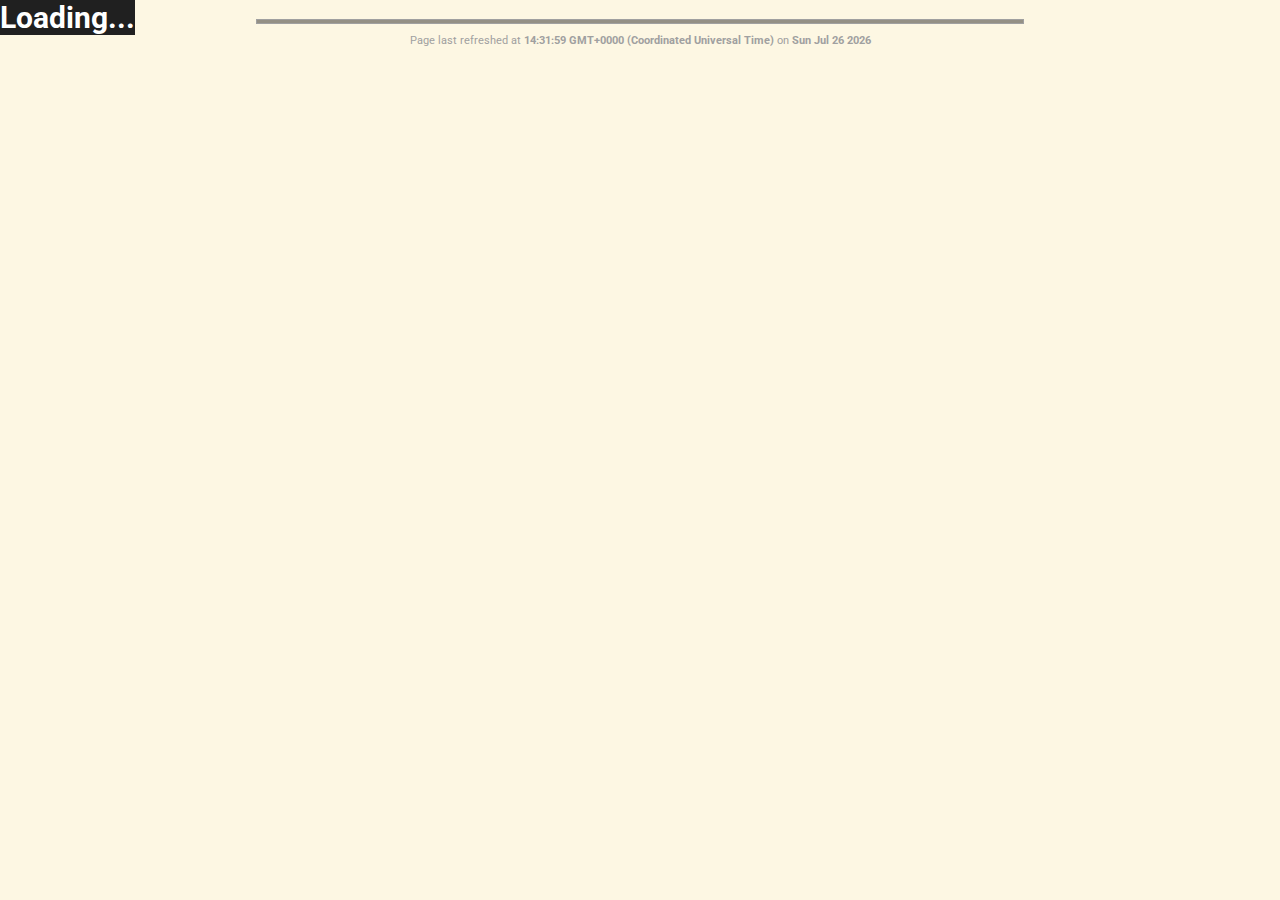
==== Frontend/wwwroot/index.html @ 5376543a "Merged PR 108: Add Docker and Jenkins support" ====
<meta charset="utf-8"/>
<html>
	<head>
		<!-- Tell Safari that this is an App, not a website -->
    	<meta name="apple-mobile-web-app-capable" content="yes">
    	<meta name="viewport" content="user-scalable=1.0,initial-scale=1.0,minimum-scale=1.0,maximum-scale=1.0">
    	<meta name="format-detection" content="telephone=no">
    	<meta name="apple-mobile-web-app-status-bar-style" content="black" />

        <!-- Prevent caching -->
        <meta http-equiv="cache-control" content="max-age=0" />
        <meta http-equiv="cache-control" content="no-cache" />
        <meta http-equiv="expires" content="0" />
        <meta http-equiv="expires" content="Tue, 01 Jan 1980 1:00:00 GMT" />
        <meta http-equiv="pragma" content="no-cache" />

    	<link rel="stylesheet" href="https://use.fontawesome.com/releases/v5.7.2/css/all.css" integrity="sha384-fnmOCqbTlWIlj8LyTjo7mOUStjsKC4pOpQbqyi7RrhN7udi9RwhKkMHpvLbHG9Sr" crossorigin="anonymous">
    	<link href="CSS/main.css" rel="stylesheet" />
    	<script src="JS/jquery-3.3.1.min.js"></script>
    	<script src="JS/AppleLinkFix.js"></script>
        <script src="JS/js.cookie.js"></script>
    	<script src="JS/LSSDInOutAPI.js"></script>
        <script src="JS/ipad_inout_functions.js"></script>
    	<script src="JS/ipad_autostart.js"></script>

	</head>
	<body>
		<div class="ipad_sized_page_container">
			<div id="watchdog_reload_warning_message" class="pop_up_window_curtains">
				<div class="pop_up_window">
					<p>
						It looks like this page hasn't been refreshed in a while, and it might be out of date.
					</p>
					<br />
					<a href="index.html" class="pop_up_window_button">PUSH ME TO RELOAD</a><br /><br />
				</div>
			</div>
            <div id="loading" class="loading_text"><i class="fas fa-cog fa-spin"></i> Loading...<div class="status_log" id="status_log"></div></div>
            <div id="title_bar" class="title_bar noselect hidden">
                <div class="title_bar_text" onclick="onclick_TitleBar()">
				    <i class="fa fa-filter"></i>&nbsp;
                    <div id="lblFilterBy">All People</div>
                </div>
                <div id="mnuFilterSelect" class="title_bar_menu hidden">
                </div>
            </div>
			<div id="user_list"></div>
			<br />
			<div class="reload_timer_bar">
				<div class="reload_timer_bar_progress"></div>
			</div>
			<div class="footer">
				Page last refreshed at
				<div class="pop_up_details_field" id="last_refresh_time"></div>
				on <div class="pop_up_details_field" id="last_refresh_date"></div>
			</div>
		</div>
	</body>
</html>
---- Frontend/wwwroot/CSS/main.css ----
@import url('https://fonts.googleapis.com/css?family=Roboto:400,500,700,900');

/* 
	Color themes I'm playing with
	Solarized: bg: rgb(253, 247, 227), fg: #4f5b66;
*/


/* *********************************************************************** */
/* * Page elements                                                       * */
/* *********************************************************************** */
body {
	padding: 0;
	margin: 0;
	color:  #253545;
	background-color: rgb(253, 247, 227);	
    font-family: 'Roboto', sans-serif;
}

.ipad_sized_page_container {	
    width: 768px;
    margin-left: auto;
    margin-right: auto;
}

@media only screen and (max-width: 800px) {
	.ipad_sized_page_container {
	    height: 1024px;
	    overflow: scroll;
	}
}

.loading_text {	
	font-size: 30px;
	font-weight: bold;
	text-align: center;
	background-color: #202020;
	color: white;
	position: absolute;
	top: 0;
	left: 0;
	z-index: 999;
}

.status_log {
	font-size: 8pt;
	text-align: left;
}

/* *********************************************************************** */
/* * Person list                                                         * */
/* *********************************************************************** */
.person {
	margin: 5px;
	padding: 0;	
	padding-bottom: 5px;
	position: relative;
	min-height: 102px;
	border-bottom: 1px solid rgb(200,200,200);
}

.person_name {
	display: table-cell;
	height: 100px;
	font-size: 40px;
	vertical-align: middle;
	padding-left: 10px;
	font-weight: 500;
}

/* *********************************************************************** */
/* * Person in / out buttons                                             * */
/* *********************************************************************** */

.person_buttons {
	box-sizing: border-box;
	position: absolute;
	background-color: #444444;
	right: 0;
	top: 0;
	display: inline-block;
	border: 2px solid black	;
	border-radius: 7px;
	margin: 0;
	padding: 0;		
	z-index: 10;
	-moz-box-shadow:    inset 0 0 10px #000000;
   	-webkit-box-shadow: inset 0 0 10px #000000;
   	box-shadow:         inset 0 0 10px #000000;
}

.person_button {
	box-sizing: border-box;
	color: black;
	display: inline-block;
	font-weight: 900;	
	border-radius: 5px;	
}

.person_button_dim {
	color: #606060;
}

.person_button_active {
	background-color: rgba(255,255,255,1);
	opacity: 1;
}

.person_button_contents {
	display: table-cell;
	width: 100px;
	font-size: 35px;
	height: 100px;
	vertical-align: middle;
	text-align: center;
}

.person_button_busy {
	opacity: 1;
	background-color: rgba(255,0,0,0.25);
	color: rgba(255,0,0);
}

.checkmark {
	color: green;
	font-size: 175%;
}

.rotate {
	-webkit-animation: rotation 1s infinite linear;
}


@-webkit-keyframes rotation {
	from {
			-webkit-transform: rotate(0deg);
	}
	to {
			-webkit-transform: rotate(359deg);
	}
}

/* *********************************************************************** */
/* * Slide out options bars                                              * */
/* *********************************************************************** */

.slide_out_options_bar {	
	z-index: 20;
	border: 0;
	border: 2px solid #949085;
	padding: 0;
	margin-top: -2px;
	padding-bottom: 10px;	
	background-color: #ede7d6;
	color: black;	
	width: 100%;
	border-radius: 8px 0 8px 8px ;
}

.slide_out_options_bar_section {
	margin-top: 10px;
	box-sizing: border-box;		
	height: 100px;
	width: 100%;
	display: flex;
	align-items: center;
	padding: 5px;
}

.slide_out_options_bar_section_content { 
	box-sizing: border-box;
 	text-align: right; 
	font-size: 30px;
	padding: 0;
 	width: 100%;
}

.button_small_text {
	font-size: 14pt !important;
}

.options_bar_button {
	border: 1px solid rgba(0,0,0,0.3);	
	background-color: rgba(255,255,255,1);
	color: black;
	display: inline-block;
	margin-right: 10px;
	font-weight: 900;
	border-radius: 8px;
}

.noselect {
  -webkit-touch-callout: none; /* iOS Safari */
    -webkit-user-select: none; /* Safari */
     -khtml-user-select: none; /* Konqueror HTML */
       -moz-user-select: none; /* Firefox */
        -ms-user-select: none; /* Internet Explorer/Edge */
            user-select: none; /* Non-prefixed version, currently
                                  supported by Chrome and Opera */
}

.options_bar_button_contents {
	display: table-cell;
	width: 100px;
	font-size: 30px;
	height: 100px;
	vertical-align: middle;
	text-align: center;
}

.options_bar_button_open {	
	color: #E5E9F0;
}

.options_bar_buttons_open {
	
}

.hidden {
	display: none;
}

.set_button {
	text-align: center;
	border: 2px solid green;
	color: green;
	background-color: #88C674;
}

.set_button_contents {
	width: 200px;	
}

.custom_status_input {	
	padding: 0;	
	height: 100px;
	border: 1px solid black;
	width: 100%;
	display: inline;
	vertical-align: top;
	font-size: 30px;
}

.control_days_input {
	margin: 10px;
	margin-top: 0;
	padding: 0;
	margin-right: 15px;
	height: 100px;
	border: 1px solid black;
	width: 100px;
	text-align: center;
	display: inline;
	vertical-align: top;
	font-size: 30px;
}

/* *********************************************************************** */
/* * Title / Filter bar styles                                           * */
/* *********************************************************************** */

.filter_button {
	position: absolute;
	top: 0;
	right: 0;
	padding: 5px;
}

.title_bar_text {
	font-size: 20px;
	padding: 10px;	
}

.filter_icon {
	width: 25px;
	height: 25px;
}

.title_bar {
	position: relative;
	min-height: 30px;	
	margin-bottom: 5px;
	background-color: #949085;	
	color: #ede7d6;
	font-weight: 700;
}

#lblFilterBy {
	display: inline;
}

.title_bar_menu {
	margin: 2px;
	border-radius: 5px;
	padding: 3px;
}

.filter_option {
	padding: 15px;
	margin-bottom: 3px;
	background-color: #ede7d6;
	color: black;
	border-radius: 5px;
	font-size: 25px;
	font-weight: 700;
}

/* *********************************************************************** */
/* * Animated timerbar													 * */
/* *********************************************************************** */

.reload_timer_bar {	
	box-sizing: border-box;
	border: 1px solid #A0A0A0;
	width: 100%;
	height: 5px;
	float: right;
}

.reload_timer_bar_progress {
	height: 100%;
	width: 100%;
    background-color: #949085;
    animation: progressBar 300s ease-in-out;
    animation-fill-mode:both; 
}

@keyframes progressBar {
  0% { width: 0; }
  100% { width: 100%; }
}

/* *********************************************************************** */
/* * Page reload watchdog    											 * */
/* *********************************************************************** */

.pop_up_window_curtains {
	width: 100%;
	height: 100%;
	background-color: rgba(0,0,0,0.7);
	position: absolute;
	top: 0;
	left: 0;
	z-index: 999;
	display: none;
}

.pop_up_window {
	width: 400px;
	border: 2px solid black;
	background-color: rgba(255,0,0,0.8);
	color: white;	
	position: absolute;
	left: 184px;
	top: 100px;
	box-sizing: border-box;
	font-weight: bold;
	padding: 25px;
	font-size: 16pt;
	text-align: center;
	border-radius: 5px;
}

.pop_up_window_button {
	border: 1px solid white;
	padding: 10px;
	font-size: 16pt;
	font-weight: bold;
	text-decoration: none;
	color: inherit;
	background-color: rgba(255,255,255,0.1);
	border-radius: 5px;
}

.pop_up_details {
	font-size: 10pt;
	font-weight: normal;
}

.pop_up_details_field {
	display: inline;
	font-weight: bold;
}

.footer {
	font-size: 8pt;
	text-align: center;
	color: #A0A0A0;
	margin-top: 15px;
}
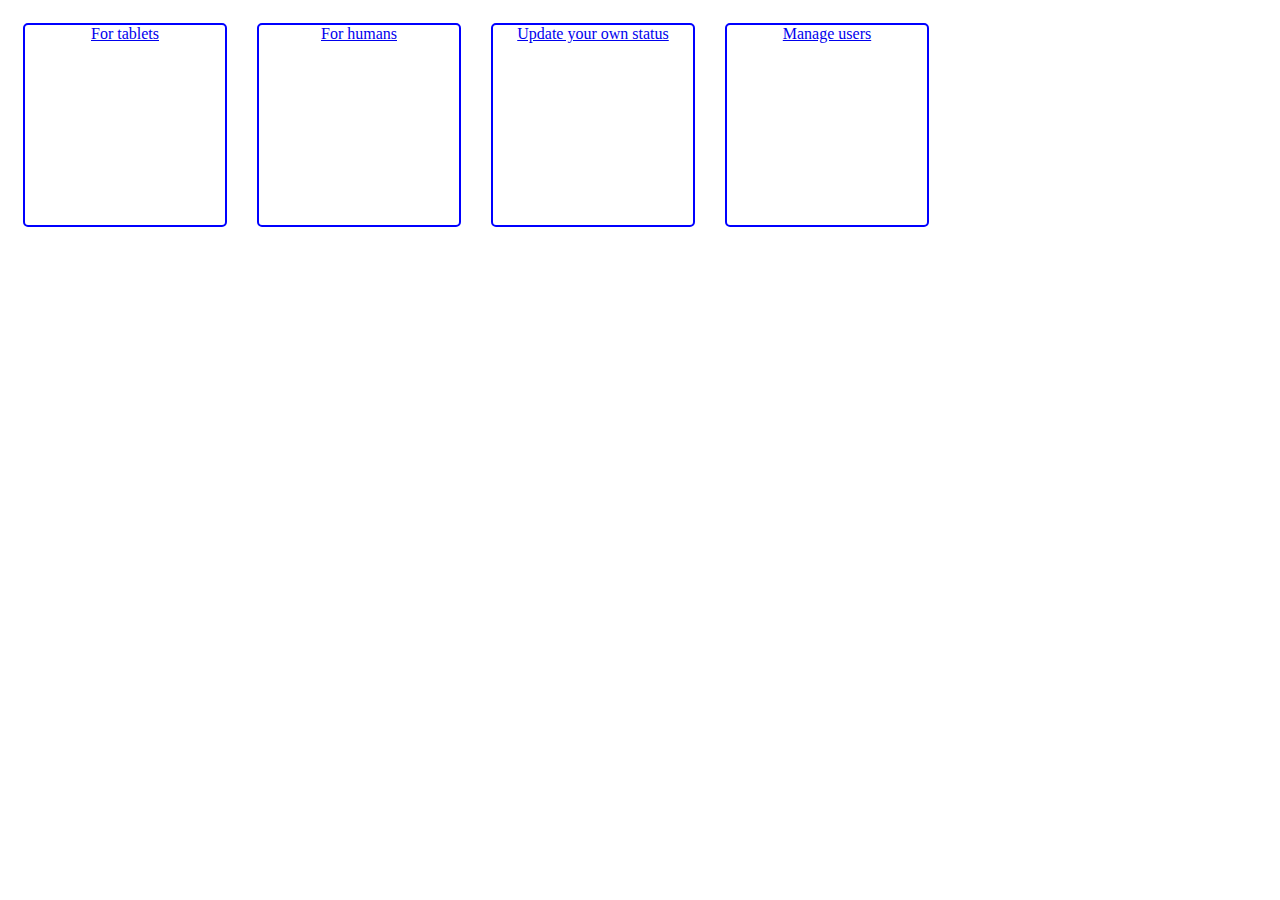
==== commit 179dd48e: "Start building a user manager system out of Javascript/JQuery It's going surprisingly well actually." ====
--- a/Frontend/wwwroot/index.html
+++ b/Frontend/wwwroot/index.html
@@ -25,35 +25,14 @@
 
 	</head>
 	<body>
-		<div class="ipad_sized_page_container">
-			<div id="watchdog_reload_warning_message" class="pop_up_window_curtains">
-				<div class="pop_up_window">
-					<p>
-						It looks like this page hasn't been refreshed in a while, and it might be out of date.
-					</p>
-					<br />
-					<a href="index.html" class="pop_up_window_button">PUSH ME TO RELOAD</a><br /><br />
-				</div>
-			</div>
-            <div id="loading" class="loading_text"><i class="fas fa-cog fa-spin"></i> Loading...<div class="status_log" id="status_log"></div></div>
-            <div id="title_bar" class="title_bar noselect hidden">
-                <div class="title_bar_text" onclick="onclick_TitleBar()">
-				    <i class="fa fa-filter"></i>&nbsp;
-                    <div id="lblFilterBy">All People</div>
-                </div>
-                <div id="mnuFilterSelect" class="title_bar_menu hidden">
-                </div>
-            </div>
-			<div id="user_list"></div>
-			<br />
-			<div class="reload_timer_bar">
-				<div class="reload_timer_bar_progress"></div>
-			</div>
-			<div class="footer">
-				Page last refreshed at
-				<div class="pop_up_details_field" id="last_refresh_time"></div>
-				on <div class="pop_up_details_field" id="last_refresh_date"></div>
-			</div>
-		</div>
+
+        <div style="display: flex; flex-wrap: wrap;">
+            <a style="margin: 15px; display: block; width: 200px; height: 200px; border: 2px solid blue; border-radius: 5px; text-align: center;" href="tablet/index.html">For tablets</a>
+            <a style="margin: 15px; display: block; width: 200px; height: 200px; border: 2px solid blue; border-radius: 5px; text-align: center;" href="human/index.html">For humans</a>
+			<a style="margin: 15px; display: block; width: 200px; height: 200px; border: 2px solid blue; border-radius: 5px; text-align: center;" href="updater/index.html">Update your own status</a>
+			<a style="margin: 15px; display: block; width: 200px; height: 200px; border: 2px solid blue; border-radius: 5px; text-align: center;" href="user_manager/index.html">Manage users</a>
+        </div>
+
+			
 	</body>
 </html>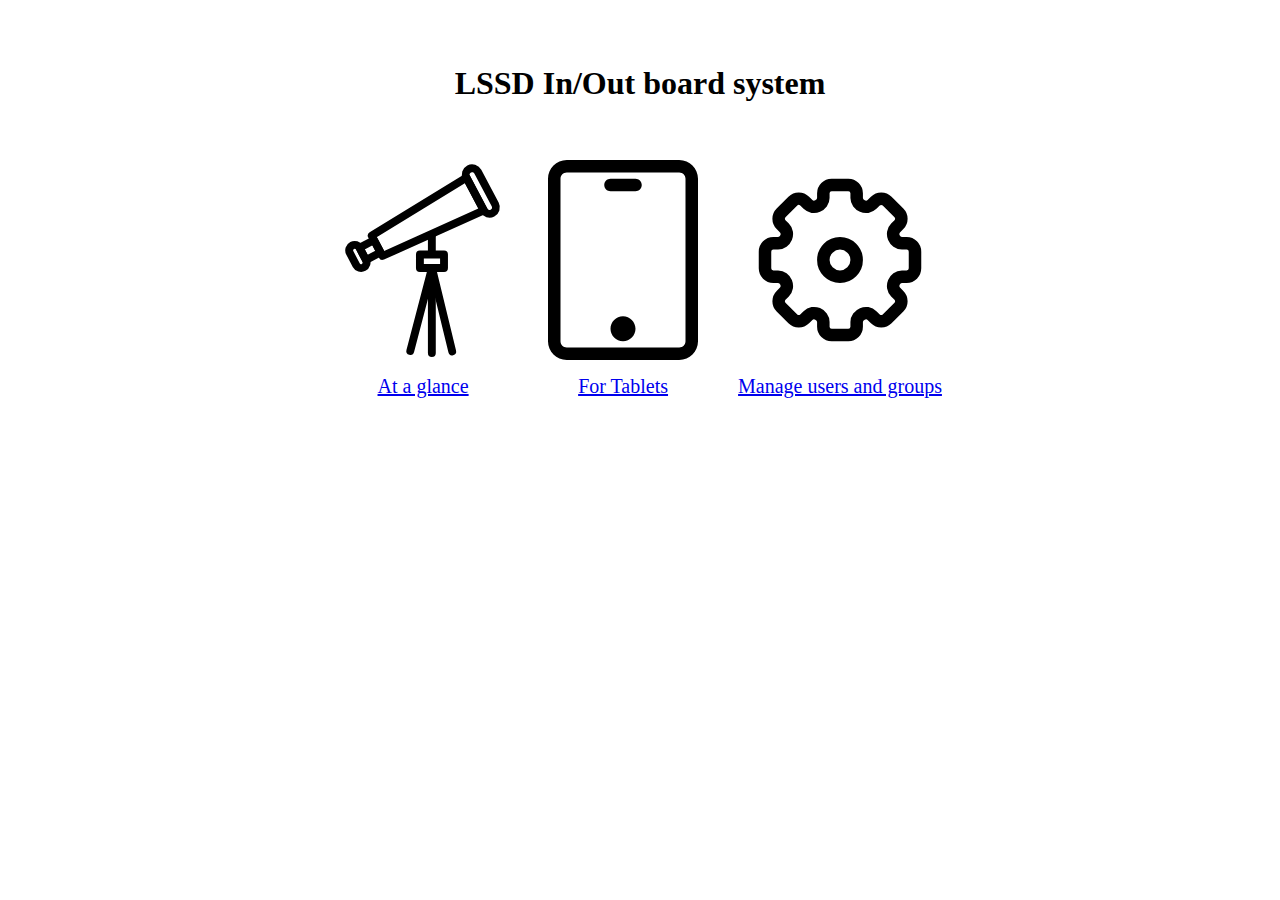
==== commit 13ce8762: "Build out the "at a glance" page so that it works" ====
--- a/Frontend/wwwroot/index.html
+++ b/Frontend/wwwroot/index.html
@@ -25,14 +25,34 @@
 
 	</head>
 	<body>
+		<br/><br/>
+		<div style="display: flex; flex-wrap: wrap; justify-content: center;">
+			<H1>LSSD In/Out board system</H1>
+		</div>
+		<br/><br/>
+		<div style="display: flex; flex-wrap: wrap; justify-content: center;">
+				
+			<div class="main_menu_tile">
+					<img class="main_menu_icon" src="img/human.svg">
+					<a class="main_menu_button" href="human/index.html">At a glance</a>
+				</div>
 
-        <div style="display: flex; flex-wrap: wrap;">
-            <a style="margin: 15px; display: block; width: 200px; height: 200px; border: 2px solid blue; border-radius: 5px; text-align: center;" href="tablet/index.html">For tablets</a>
-            <a style="margin: 15px; display: block; width: 200px; height: 200px; border: 2px solid blue; border-radius: 5px; text-align: center;" href="human/index.html">For humans</a>
-			<a style="margin: 15px; display: block; width: 200px; height: 200px; border: 2px solid blue; border-radius: 5px; text-align: center;" href="updater/index.html">Update your own status</a>
-			<a style="margin: 15px; display: block; width: 200px; height: 200px; border: 2px solid blue; border-radius: 5px; text-align: center;" href="user_manager/index.html">Manage users</a>
-        </div>
+				<div class="main_menu_tile">
+					<img class="main_menu_icon" src="img/tablet.svg">
+					<a class="main_menu_button" href="tablet/index.html">For Tablets</a>
+				</div>
 
-			
+				<!--
+				<div class="main_menu_tile">
+					<img class="main_menu_icon" src="img/my.svg">
+					<a class="main_menu_button" href="updater/index.html">Update my status</a>
+				</div>				
+				-->
+				
+				<div class="main_menu_tile">
+					<img class="main_menu_icon" src="img/settings.svg">
+					<a class="main_menu_button" href="user_manager/index.html">Manage users and groups</a>
+				</div>
+		</div>
 	</body>
 </html>--- a/Frontend/wwwroot/CSS/main.css
+++ b/Frontend/wwwroot/CSS/main.css
@@ -0,0 +1,15 @@
+.main_menu_icon {
+    max-width: 200px;
+    max-height: 200px;
+}
+
+.main_menu_tile {
+    text-align: center;
+}
+
+.main_menu_button {
+    margin: 15px; 
+    display: block; 
+    text-align: center;
+    font-size: 125%;
+}